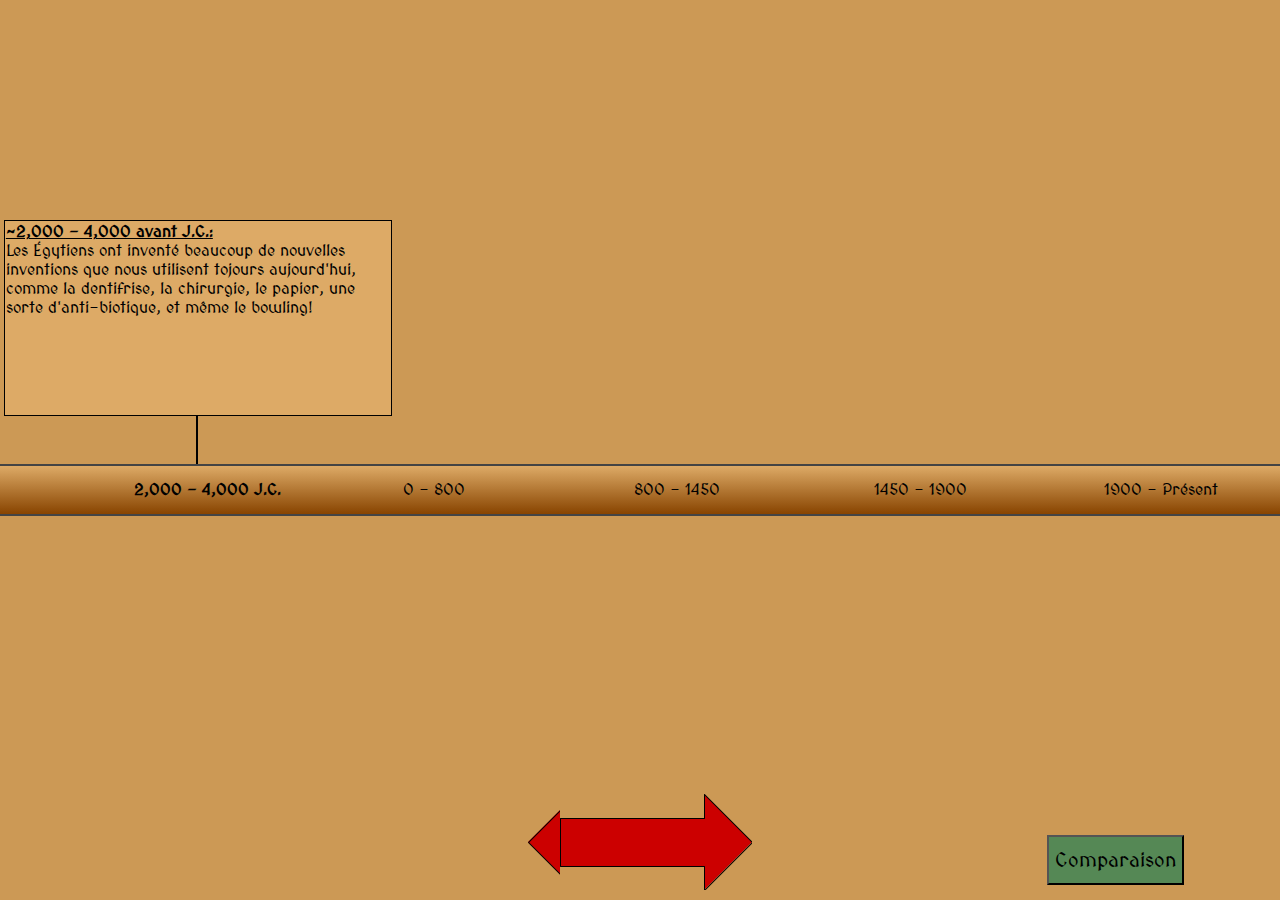
==== unit-2/index.html @ da0607a8 "Add files via upload" ====
<!DOCTYPE html>
<html>
    <head>
        <title>Projet de Culture</title>
        <link rel="stylesheet" href="./processing/style.css">
        <script src="./processing/javascript.js"></script>
        <link rel="icon" type="image/x-icon" href="./images/favicon.png">
    </head>
    <body>
        <a id="timeline"></a>
        <div id="lbl1">
            <a id="stk1"></a>
            <a id="txt1"><strong class="transparent underline">~2,000 - 4,000 avant J.C.:</strong><br>Les Égytiens ont inventé beaucoup de nouvelles inventions que nous utilisent tojours aujourd'hui, comme la dentifrise, la chirurgie, le papier, une sorte d'anti-biotique, et même le bowling!</a>
        </div>
        <div id="lbl2" class="disNon">
            <a id="stk2"></a>
            <a id="txt2"><strong class="transparent underline">0 - 800:</strong><br>Les Chinois ont créé beaucoup de choses que la monde à jamais vu. Ça include la Fusée. Elle était originalement créer pour la guerre. Elle était remplis de la poudre noir et lanser avec les flèches. Ils éxplosaient sur impact.<br>Les arabes ont eu un hôpitale dans chaque village. Là, on pouvait avoir une chirurgie rélativement advancé.</a>
        </div>
        <div id="lbl3" class="disNon">
            <a id="stk3"></a>
            <a id="txt3"><strong class="transparent underline">800 - 1450:</strong><br><span class="transparent" style="font-size:14px;">Au Moyen Âge, la médicine était governé par l'église en grande partie. On croiait que les maladies était une punissement de Dieu, est pour le guérir, on doivait prier et laisser son sang couler. Les utiles utiliser pendant une opération était rarement laver.<br>
            Même si la médicine n'était pas très bien, les gens de la Moyen Âge en créer beaucoup d'inventions. L'horloge était inventé en 1336. Elle marchait ave le pouvoir de l'eau.</span></a>
        </div>
        <div id="lbl4" class="disNon">
            <a id="stk4"></a>
            <a id="txt4"><strong class="transparent underline">1450 - 1900:</strong><br>L'imprimante était inventé par Joannesse Gutenberg. Il a pris 2 inventions qui éxistaient déjà, et les mis ensemble. C'était la première façon d'imprenter les livre rapidement.<br>
            La sextant était inventé en 1757. La première sextant avait une diamètre de 60 mètres. Les grandes bâteaux sont obliger d'avoir les sextant à bord.</a>
        </div>
        <div id="lbl5" class="disNon">
            <a id="stk5"></a>
            <a id="txt5"><strong class="transparent underline">1900 - Présent:</strong><br>Aujourd'hui, nous pouvons communiquer en millisecondes avec les fibres optiques en verre mis au fond du mer. On a créé des robots qui font la chirurgie beaucoup plus précise que nous. On vit dans une temps moderne où on a les téchnologies qui nous aident pendant chaque journée.</a>
        </div>
        <div id="dates">
            <a id="date1" class="transparent" style="font-weight: 900;">2,000 - 4,000 J.C.</a><br>
            <a id="date2" class="transparent">0 - 800</a>
            <a id="date3" class="transparent">800 - 1450</a>
            <a id="date4" class="transparent">1450 - 1900</a>
            <a id="date5" class="transparent">1900 - Présent</a>
        </div>
        <div id="arrows">
            <img src="./images/arrow_l.png" alt="Left_Arrow" id="ArwL" onclick="ArwClk('L')">
            <img src="./images/arrow_r.png" alt="Right_Arrow" id="ArwR" onclick="ArwClk('R')">
        </div>
        <button id="nextBtn" onclick="window.location.href = './comp/index.html'">Comparaison</button>
    </body>
</html>

<!-- egypt - arabes/chinois - early middle ages - late middle ages - modern -->
---- unit-2/processing/style.css ----
@font-face {
    font-family: medieval;
    src: url("../fonts/font.ttf");
}

::selection {
    background-color: #00ff0088;
    color: #222222;
}

* {
    background-color: #cc9955;
    margin: 0px;
    overflow: hidden;
    font-family: medieval;
}

.disNon {
    display: none;
}

.transparent {
    background-color: transparent;
}

.underline {
    text-decoration: underline black;
}

.bold {
    font-weight: 900;
}

.center {
    text-align: center;
}

#timeline {
    position: absolute;
    height: 0.5in;
    width: 30in;
    background-image: linear-gradient(#ddaa66 , #884400);
    border-top: 2px solid #444444;
    border-bottom: 2px solid #444444;
    left: 0px;
    bottom: 4in;
}

/* Arrows */
#ArwL {
    position: absolute;
    bottom: 10px;
    left: 5.5in;
}

#ArwR {
    position: absolute;
    bottom: 10px;
    right: 5.5in;
}

/* Dates */
#date1 {
    position: absolute;
    left: 1.4in;
    bottom: 4.18in;
}

#date2 {
    position: absolute;
    left: 4.2in;
    bottom: 4.18in;
}

#date3 {
    position: absolute;
    left: 6.6in;
    bottom: 4.18in;
}

#date4 {
    position: absolute;
    left: 9.1in;
    bottom: 4.18in;
}

#date5 {
    position: absolute;
    left: 11.5in;
    bottom: 4.18in;
}

/* Label 1 */
#stk1 {
    position: absolute;
    border: 0.5px solid black;
    height: 0.5in;
    width: 0in;
    left: 2.04in;
    bottom: 4.54in;
}

#txt1 {
    position: absolute;
    height: 2in;
    width: 4in;
    background-color: #ddaa66;
    border: 1px solid black;
    bottom: 5.04in;
    left: 0.04in;
    padding: 1px;
}

/* Label 2 */
#stk2 {
    position: absolute;
    border: 0.5px solid black;
    height: 0.5in;
    width: 0in;
    left: 4.54in;
    bottom: 3.48in;
}

#txt2 {
    position: absolute;
    height: 2in;
    width: 4in;
    background-color: #ddaa66;
    border: 1px solid black;
    bottom: 1.48in;
    left: 2.54in;
    padding: 1px;
}

/* Label 3 */
#stk3 {
    position: absolute;
    border: 0.5px solid black;
    height: 0.5in;
    width: 0in;
    left: 7.04in;
    bottom: 4.54in;
}

#txt3 {
    position: absolute;
    height: 2in;
    width: 4in;
    background-color: #ddaa66;
    border: 1px solid black;
    bottom: 5.04in;
    left: 5.04in;
    padding: 1px;
}

/* Label 4 */
#stk4 {
    position: absolute;
    border: 0.5px solid black;
    height: 0.5in;
    width: 0in;
    left: 9.54in;
    bottom: 3.48in;
}

#txt4 {
    position: absolute;
    height: 2in;
    width: 4in;
    background-color: #ddaa66;
    border: 1px solid black;
    bottom: 1.48in;
    left: 7.54in;
    padding: 1px;
}

/* Label 5 */
#stk5 {
    position: absolute;
    border: 0.5px solid black;
    height: 0.5in;
    width: 0in;
    left: 12.04in;
    bottom: 4.54in;
}

#txt5 {
    position: absolute;
    height: 2in;
    width: 4in;
    background-color: #ddaa66;
    border: 1px solid black;
    bottom: 5.04in;
    left: 10.04in;
    padding: 1px;
}

#nextBtn {
    position: absolute;
    bottom: 15px;
    right: 1in;
    background-color: #558855;
    height: 50px;
    font-size: 20px;
}

/* Tabel */
table {
    margin: 0;
}

td {
    border: 2px solid black;
    width: 4in;
    height: 30px;
    background-color: #888888;
    border-radius: 5px;
    vertical-align: top;
    font-size: 25px;
}

#crnrTbl {
    border: transparent;
    background: transparent;
}

#culture1 {
    background-color: #008800;
}

#culture1-2 {
    background-color: #888800;
}

#culture2 {
    background-color: #880000;
}

#culture1-3 {
    background-color: #008888;
}

#culture3 {
    background-color: #000088;
}

#culture2-3 {
    background-color: #880088;
}

#tous {
    width: 12.15in;
}
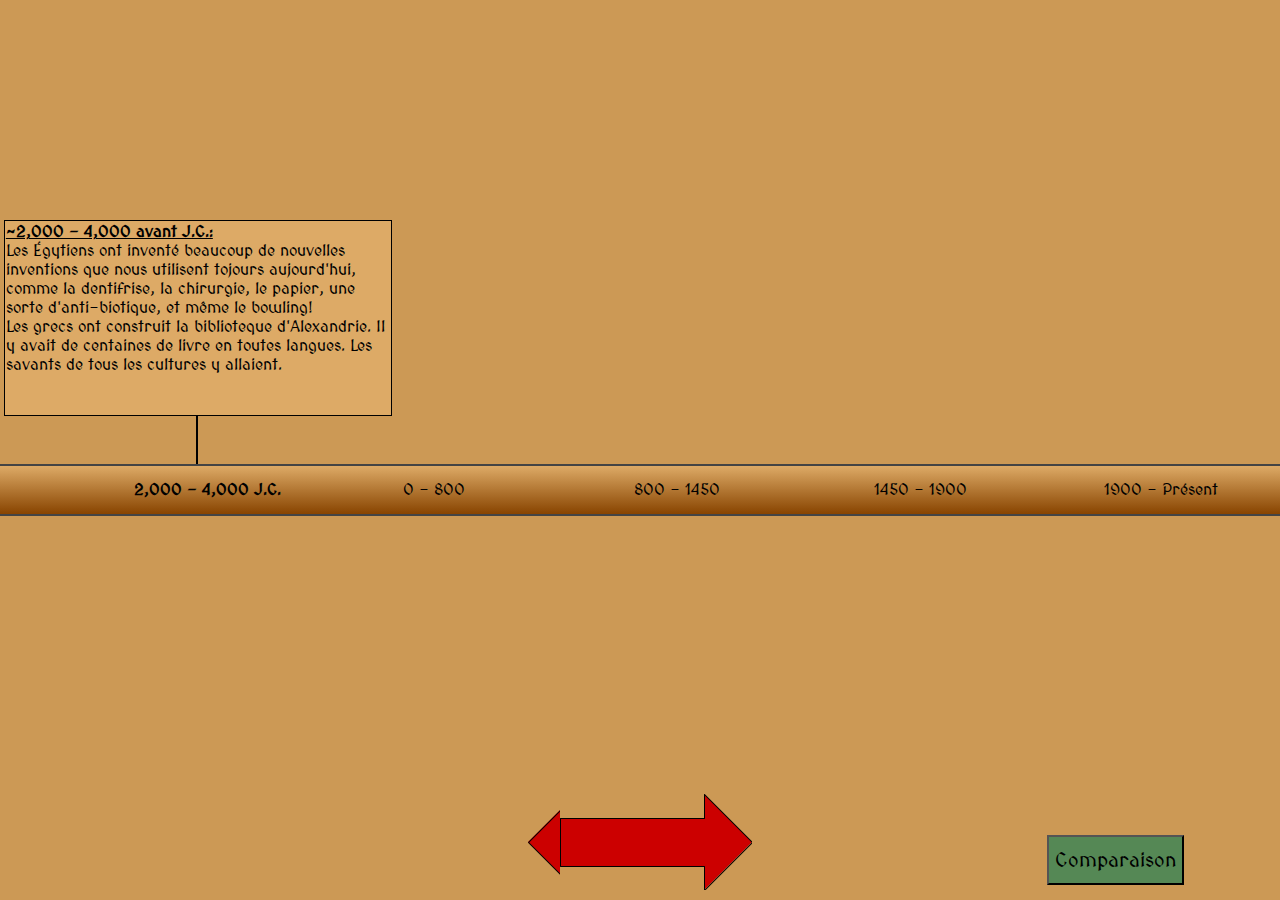
==== commit d5e7607c: "Update index.html" ====
--- a/unit-2/index.html
+++ b/unit-2/index.html
@@ -10,7 +10,8 @@
         <a id="timeline"></a>
         <div id="lbl1">
             <a id="stk1"></a>
-            <a id="txt1"><strong class="transparent underline">~2,000 - 4,000 avant J.C.:</strong><br>Les Égytiens ont inventé beaucoup de nouvelles inventions que nous utilisent tojours aujourd'hui, comme la dentifrise, la chirurgie, le papier, une sorte d'anti-biotique, et même le bowling!</a>
+            <a id="txt1"><strong class="transparent underline">~2,000 - 4,000 avant J.C.:</strong><br>Les Égytiens ont inventé beaucoup de nouvelles inventions que nous utilisent tojours aujourd'hui, comme la dentifrise, la chirurgie, le papier, une sorte d'anti-biotique, et même le bowling!<br>
+            Les grecs ont construit la biblioteque d'Alexandrie. Il y avait de centaines de livre en toutes langues. Les savants de tous les cultures y allaient.</a>
         </div>
         <div id="lbl2" class="disNon">
             <a id="stk2"></a>
@@ -41,8 +42,6 @@
             <img src="./images/arrow_l.png" alt="Left_Arrow" id="ArwL" onclick="ArwClk('L')">
             <img src="./images/arrow_r.png" alt="Right_Arrow" id="ArwR" onclick="ArwClk('R')">
         </div>
-        <button id="nextBtn" onclick="window.location.href = './comp/index.html'">Comparaison</button>
+        <button id="nextBtn" onclick="window.location.href = './comp/'">Comparaison</button>
     </body>
 </html>
-
-<!-- egypt - arabes/chinois - early middle ages - late middle ages - modern -->